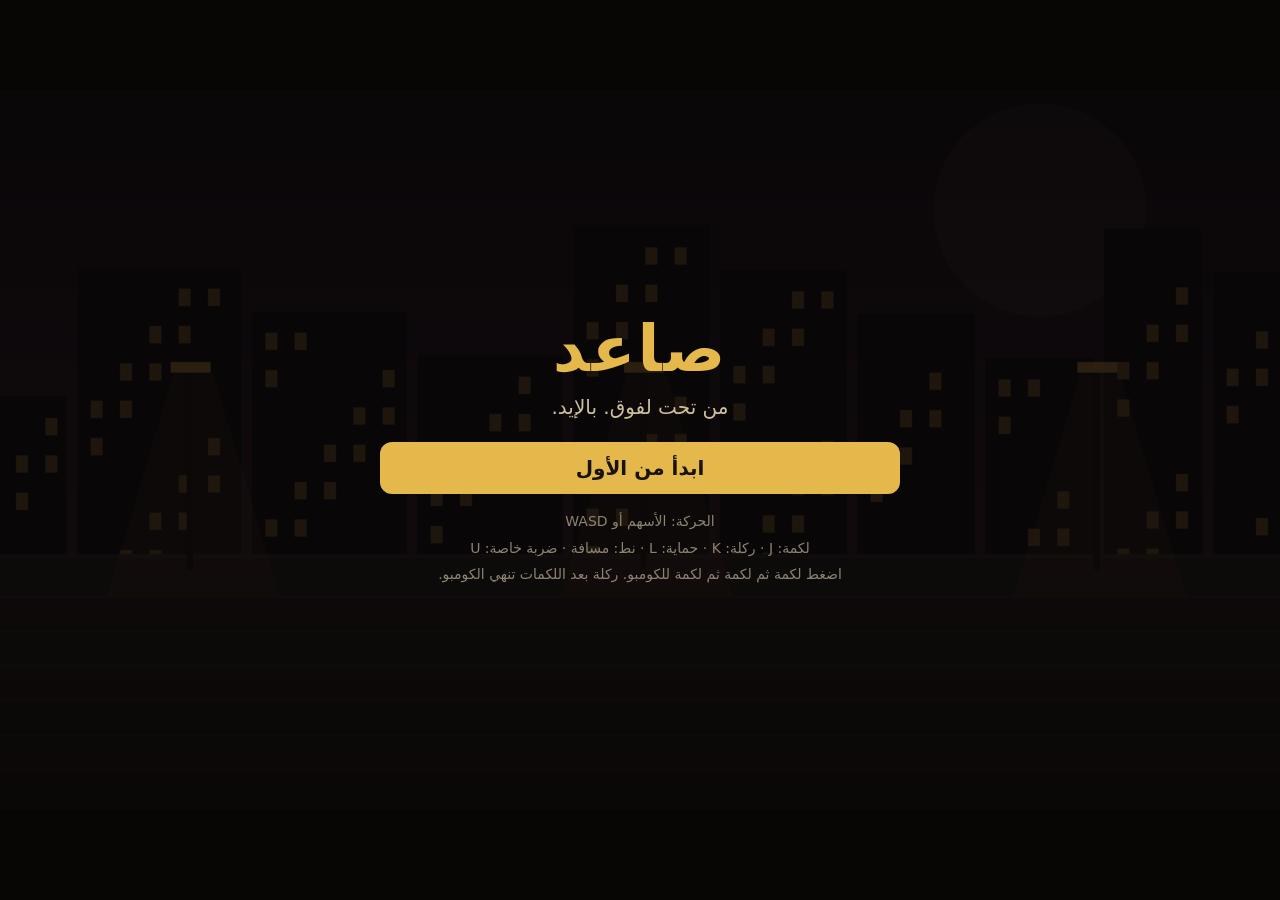
==== sa3ed/index.html @ 5b5d672e "Add files via upload" ====
<!doctype html>
<html lang="ar" dir="rtl">
<head>
<meta charset="utf-8">
<meta name="viewport" content="width=device-width,initial-scale=1,maximum-scale=1,user-scalable=no,viewport-fit=cover">
<title>صاعد</title>
<meta property="og:title" content="صاعد">
<meta property="og:description" content="لعبة عراك شوارع 2D. من تحت لفوق، بالإيد.">
<style>
html,body{margin:0;height:100%;background:#0b0908;overflow:hidden;touch-action:none;user-select:none;-webkit-user-select:none;-webkit-touch-callout:none;font-family:system-ui,-apple-system,'Segoe UI',Tahoma,Arial,sans-serif;color:#f1e6d0}
#c{position:fixed;left:50%;top:50%;transform:translate(-50%,-50%);background:#000;image-rendering:auto}
#menu{position:fixed;inset:0;display:flex;align-items:center;justify-content:center;background:rgba(8,6,5,.82);z-index:5;text-align:center;padding:16px;box-sizing:border-box}
#menu.hide{display:none}
.card{max-width:520px;width:100%}
h1{font-size:64px;margin:0 0 4px;color:#e5b84c;letter-spacing:2px}
h2{font-size:34px;margin:0 0 6px;color:#e5b84c}
.sub{font-size:20px;color:#cdbf9f;margin:0 0 18px;line-height:1.7}
.kb{font-size:14px;color:#8d8372;margin:14px 0 0;line-height:1.9}
button.b{display:block;width:100%;margin:10px 0;padding:14px;font-size:20px;font-weight:700;border:0;border-radius:12px;background:#e5b84c;color:#1a1208;font-family:inherit;cursor:pointer}
button.b.alt{background:#2a221c;color:#e5b84c;border:1px solid #5a4a2c}
#tc{position:fixed;inset:0;z-index:3;pointer-events:none;display:none}
#tc.on{display:block}
.tb{position:absolute;pointer-events:auto;border-radius:50%;background:rgba(229,184,76,.18);border:2px solid rgba(229,184,76,.55);color:#f1e6d0;display:flex;align-items:center;justify-content:center;font-weight:700;font-size:15px;touch-action:none}
.tb.on{background:rgba(229,184,76,.5)}
#rot{position:fixed;inset:0;z-index:9;background:#0b0908;display:none;align-items:center;justify-content:center;text-align:center;font-size:22px;color:#e5b84c;padding:20px}
</style>
</head>
<body>
<canvas id="c"></canvas>
<div id="tc"></div>
<div id="menu"><div class="card" id="card"></div></div>
<div id="rot">لف الموبايل بالعرض عشان تلعب</div>
<script>
(()=>{
'use strict';
const W=960,H=540,LT=360,LB=500;
const cv=document.getElementById('c'),ctx=cv.getContext('2d');cv.width=W;cv.height=H;
const menu=document.getElementById('menu'),card=document.getElementById('card'),tc=document.getElementById('tc'),rot=document.getElementById('rot');
const touch=('ontouchstart' in window)||navigator.maxTouchPoints>0;
function resize(){const s=Math.min(innerWidth/W,innerHeight/H);cv.style.width=W*s+'px';cv.style.height=H*s+'px';
  rot.style.display=(touch&&innerHeight>innerWidth)?'flex':'none';}
addEventListener('resize',resize);resize();

/* ---------- audio ---------- */
let AC=null,mute=false;
function snd(f,d,type,vol,slide){if(mute)return;try{AC=AC||new (window.AudioContext||window.webkitAudioContext)();const o=AC.createOscillator(),g=AC.createGain();o.type=type||'square';o.frequency.value=f;if(slide)o.frequency.exponentialRampToValueAtTime(Math.max(30,f+slide),AC.currentTime+d);g.gain.value=vol||.06;g.gain.exponentialRampToValueAtTime(.0001,AC.currentTime+d);o.connect(g);g.connect(AC.destination);o.start();o.stop(AC.currentTime+d);}catch(e){}}
const sHit=()=>snd(140,.09,'sawtooth',.09,-80),sBig=()=>snd(90,.2,'sawtooth',.12,-50),sSwing=()=>snd(300,.06,'triangle',.03,-120),sBlock=()=>snd(500,.05,'square',.04),sPick=()=>snd(600,.15,'sine',.06,300);

/* ---------- input ---------- */
const keys={};const pressed={};
const KM={ArrowLeft:'L',KeyA:'L',ArrowRight:'R',KeyD:'R',ArrowUp:'U',KeyW:'U',ArrowDown:'D',KeyS:'D',Space:'J',KeyJ:'P',KeyZ:'P',KeyK:'K',KeyX:'K',KeyL:'B',KeyC:'B',KeyU:'S',KeyV:'S',ShiftLeft:'B'};
addEventListener('keydown',e=>{const k=KM[e.code];if(k){e.preventDefault();if(!keys[k])pressed[k]=true;keys[k]=true;}if(e.code==='Enter'&&!menu.classList.contains('hide')){const b=card.querySelector('button');b&&b.click();}if(e.code==='KeyM')mute=!mute;});
addEventListener('keyup',e=>{const k=KM[e.code];if(k){e.preventDefault();keys[k]=false;}});
addEventListener('blur',()=>{for(const k in keys)keys[k]=false;});
function buildTouch(){
  const defs=[['L','◀',20,18,64],['R','▶',108,18,64],['U','▲',64,86,60],['D','▼',64,-46,60],
    ['P','لكمة',null,64,74,20],['K','ركلة',null,150,74,20],['B','حماية',null,20,64,98],['J','نط',null,110,60,110],['S','خاصة',null,170,60,70]];
  const L=[ // [key,label,css]
   ['L','◀','left:14px;bottom:54px;width:62px;height:62px'],['R','▶','left:98px;bottom:54px;width:62px;height:62px'],
   ['U','▲','left:56px;bottom:118px;width:56px;height:56px'],['D','▼','left:56px;bottom:-4px;width:56px;height:56px'],
   ['P','لكمة','right:14px;bottom:70px;width:78px;height:78px'],['K','ركلة','right:104px;bottom:44px;width:78px;height:78px'],
   ['B','حماية','right:14px;bottom:-4px;width:64px;height:64px'],['J','نط','right:196px;bottom:30px;width:62px;height:62px'],['S','خاصة','right:104px;bottom:132px;width:64px;height:64px']];
  for(const [k,t,css] of L){const d=document.createElement('div');d.className='tb';d.textContent=t;d.style.cssText=css;
    const on=e=>{e.preventDefault();if(!keys[k])pressed[k]=true;keys[k]=true;d.classList.add('on');};
    const off=e=>{e.preventDefault();keys[k]=false;d.classList.remove('on');};
    d.addEventListener('pointerdown',on);d.addEventListener('pointerup',off);d.addEventListener('pointercancel',off);d.addEventListener('pointerleave',off);
    tc.appendChild(d);}
}
buildTouch();
if(touch)tc.classList.add('on');

/* ---------- data ---------- */
const ATK={
 p1:{kind:'punch',su:4,ac:4,rc:8,dmg:6,rch:54,kb:3,stun:14},
 p2:{kind:'punch2',su:4,ac:4,rc:9,dmg:7,rch:56,kb:4,stun:14},
 p3:{kind:'punch3',su:6,ac:4,rc:16,dmg:11,rch:62,kb:9,stun:30,down:1,mv:3},
 k:{kind:'kick',su:9,ac:5,rc:16,dmg:13,rch:72,kb:10,stun:30,down:1},
 jk:{kind:'air',su:0,ac:40,rc:0,dmg:11,rch:60,kb:8,stun:24,down:1},
 spin:{kind:'spin',su:6,ac:14,rc:14,dmg:20,rch:115,kb:14,stun:40,down:1,aoe:1},
 jab:{kind:'punch',su:16,ac:4,rc:20,dmg:7,rch:56,kb:4,stun:16},
 ekick:{kind:'kick',su:22,ac:5,rc:22,dmg:10,rch:66,kb:8,stun:22,down:1},
 slash:{kind:'punch',su:12,ac:4,rc:18,dmg:9,rch:58,kb:5,stun:18,blade:1},
 hook:{kind:'punch3',su:24,ac:5,rc:26,dmg:15,rch:68,kb:10,stun:30,down:1},
 stomp:{kind:'slam',su:30,ac:5,rc:30,dmg:14,rch:110,kb:9,stun:28,down:1,aoe:1},
 charge:{kind:'charge',su:30,ac:26,rc:26,dmg:16,rch:60,kb:11,stun:34,down:1,mv:9},
 slam:{kind:'slam',su:34,ac:5,rc:30,dmg:20,rch:140,kb:12,stun:40,down:1,aoe:1},
 flurry:{kind:'punch',su:10,ac:4,rc:10,dmg:8,rch:58,kb:4,stun:14,multi:3},
 bkick:{kind:'kick',su:12,ac:5,rc:16,dmg:13,rch:76,kb:10,stun:28,down:1}
};
const TYPES={
 thug:{hp:34,spd:1.3,sc:1,skin:'#b98a63',top:'#5f6168',pants:'#2b2d33',hair:'#1a1410',atks:['jab','jab','ekick'],cd:[55,110],pts:100},
 knife:{hp:28,spd:2.0,sc:.98,skin:'#a87855',top:'#7a4b3a',pants:'#241f1d',hair:'#120e0c',atks:['slash','slash'],cd:[40,85],pts:150,knife:1},
 brute:{hp:78,spd:.95,sc:1.18,skin:'#a07050',top:'#3f4a55',pants:'#1c1f24',hair:'#0f0c0a',atks:['hook','stomp'],cd:[70,130],pts:300,poise:3},
 bally:{boss:1,name:'بلية',hp:210,spd:1.5,sc:1.28,skin:'#a87855',top:'#8a2a2a',pants:'#1a1214',hair:'#0c0a0a',atks:['jab','ekick','charge','hook'],cd:[35,75],pts:1000,poise:5},
 gazar:{boss:1,name:'الجزار',hp:300,spd:1.2,sc:1.34,skin:'#9c6a48',top:'#d8d2c4',pants:'#2a2420',hair:'#161010',atks:['hook','slam','stomp','jab'],cd:[40,80],pts:1500,poise:6},
 antar:{boss:1,name:'عنتر',hp:340,spd:2.1,sc:1.2,skin:'#8e5e40',top:'#1f3a5a',pants:'#14171c',hair:'#090707',atks:['flurry','bkick','charge','ekick'],cd:[25,60],pts:2000,poise:6},
 basha:{boss:1,name:'الباشا',hp:460,spd:1.9,sc:1.26,skin:'#b08462',top:'#e8e4da',pants:'#17151a',hair:'#bdbdbd',atks:['flurry','bkick','charge','slam','hook'],cd:[22,55],pts:3000,poise:7}
};
const STAGES=[
 {name:'الحارة',intro:'تلات سنين ماحدش سأل عليك. النهارده الحارة كلها هتعرف اسمك. بلية ملك الحارة مستنيك في آخرها.',
  sky:['#150f1a','#3b2230'],bld:'#0f0a10',win:'#e2a94a',ground:['#2a2123','#18120f'],waves:[['thug','thug'],['thug','thug','knife']],boss:'bally'},
 {name:'السوق',intro:'الحارة عرفتك. بس السوق ليه كبير، والجزار ما بيسيبش حد يعدّي من غير ما يدفع تمنه.',
  sky:['#1a1210','#4a2c1c'],bld:'#140c08',win:'#f0b860',ground:['#352820','#1a120d'],waves:[['thug','knife','knife'],['brute','thug'],['brute','knife','thug']],boss:'gazar'},
 {name:'الكوبري',intro:'تحت الكوبري بيتحدد مين يطلع ومين يقع. عنتر ما اتهزمش في سبعتاشر نزال.',
  sky:['#0a1220','#1c3250'],bld:'#080d16',win:'#7fb4e0',ground:['#222a33','#12171c'],waves:[['knife','knife','thug','thug'],['brute','brute'],['knife','brute','thug']],boss:'antar'},
 {name:'البرج',intro:'آخر دور. الباشا قاعد فوق ومحدش وصله. الليلة هتعرف إنت مين.',
  sky:['#120a10','#3a1830'],bld:'#0a060a',win:'#ffd36a',ground:['#2b2228','#150f14'],waves:[['brute','knife','knife'],['brute','brute','thug','knife'],['brute','knife','knife','thug']],boss:'basha'}
];

/* ---------- state ---------- */
let G=null,stageIdx=0,best=+(localStorage.getItem('sa3ed.best')||0),shake=0,hitstop=0,parts=[],foods=[],floats=[],frame=0;
function mkFighter(o){return Object.assign({x:0,y:430,z:0,vz:0,vx:0,f:1,hp:100,max:100,st:'idle',t:0,atk:null,hitDone:false,anim:0,stun:0,inv:0,sc:1,cd:60,engaged:false,poise:0,flash:0,dead:false,aiT:0,jumpAtk:false,multiN:0},o);}
function newGame(){
  G={mode:'play',p:mkFighter({x:140,y:440,hp:100,max:100,skin:'#b88a60',top:'#b02a24',pants:'#14161c',hair:'#0c0907',sc:1.02,isP:1,meter:0,combo:0,comboT:0,buf:null,bufT:0}),
     en:[],wave:0,boss:false,score:0,spawnT:0,bannerT:0,banner:'',clear:false,clearT:0,bossRef:null,kills:0};
}
function startStage(i){
  stageIdx=i;const keepScore=G?G.score:0,php=G?Math.min(100,G.p.hp+40):100;
  newGame();G.score=keepScore;if(i>0)G.p.hp=Math.max(php,60);foods=[];parts=[];floats=[];
  G.bannerT=120;G.banner=STAGES[i].name;G.spawnT=60;hideMenu();
}
function spawn(type,fromLeft,stIdx){
  const T=TYPES[type],k=1+.1*stageIdx;
  const e=mkFighter({type,x:fromLeft?-50:W+50,y:LT+30+Math.random()*(LB-LT-50),f:fromLeft?1:-1,hp:Math.round(T.hp*(T.boss?1:k)),max:Math.round(T.hp*(T.boss?1:k)),sc:T.sc,skin:T.skin,top:T.top,pants:T.pants,hair:T.hair,T,cd:60+Math.random()*50,poise:T.poise||0,pmax:T.poise||0,knife:T.knife,boss:T.boss});
  e.st='walk';e.entering=true;G.en.push(e);return e;
}
function nextWave(){
  const S=STAGES[stageIdx];
  if(G.wave<S.waves.length){
    const w=S.waves[G.wave];G.wave++;G.bannerT=90;G.banner='الموجة '+G.wave+' من '+S.waves.length;
    w.forEach((t,i)=>spawn(t,i%2===0,stageIdx));
  }else if(!G.boss){
    G.boss=true;const b=spawn(S.boss,false,stageIdx);G.bossRef=b;G.bannerT=140;G.banner='الزعيم: '+TYPES[S.boss].name;snd(70,.5,'sawtooth',.1,-30);
  }
}

/* ---------- combat ---------- */
function free(f){return f.st==='idle'||f.st==='walk';}
function startAtk(f,name){f.st='atk';f.atk=name;f.t=0;f.hitDone=false;f.multiN=0;if(f.isP)sSwing();}
function inFront(a,b,reach){const dx=(b.x-a.x)*a.f;return dx>-18&&dx<reach;}
function applyHit(a,b,A){
  const dir=b.x>=a.x?1:-1;let dmg=A.dmg;
  const blocking=b.st==='block'&&b.f===-dir;
  if(blocking){dmg=Math.max(1,Math.round(dmg*.15));b.hp-=dmg;b.x+=dir*6;sBlock();spark(b.x-dir*-10,b.y-b.z-70,'#9ec8ff',6);b.flash=4;hitstop=2;if(a.isP===undefined&&A.dmg>=14){a.st='hurt';a.stun=18;a.t=0;}return;}
  b.hp-=dmg;b.flash=5;hitstop=Math.max(hitstop,A.down?7:3);shake=Math.max(shake,A.down?8:3);
  A.down?sBig():sHit();spark(b.x,b.y-b.z-70,'#ffd9a0',A.down?12:7);
  if(a.isP){a.meter=Math.min(100,a.meter+(A.down?9:5));G.score+=dmg*2;floats.push({x:b.x,y:b.y-b.z-130,t:30,s:'-'+dmg});}
  else if(b.isP){b.combo=0;}
  if(b.boss){b.poise-=A.down?2:1;if(b.poise<=0){b.poise=b.pmax;b.st='down';b.t=0;b.vx=dir*A.kb*.6;b.vz=5;b.atk=null;}else if(A.dmg>=11&&b.st!=='atk'){b.st='hurt';b.stun=14;b.t=0;b.vx=dir*2;}return;}
  if(b.T&&b.T.poise&&!A.down){b.poise--;if(b.poise>0&&b.st==='atk'){return;}if(b.poise<=0)b.poise=b.pmax;}
  b.atk=null;
  if(A.down||b.hp<=0){b.st='down';b.t=0;b.vx=dir*A.kb*.7;b.vz=A.down?6:3;}
  else{b.st='hurt';b.stun=A.stun;b.t=0;b.vx=dir*A.kb*.5;}
}
function spark(x,y,c,n){for(let i=0;i<n;i++)parts.push({x,y,vx:(Math.random()-.5)*7,vy:(Math.random()-.9)*6,l:14+Math.random()*10,c});}
function updAtk(f){
  const A=ATK[f.atk];f.t++;
  const total=A.su+A.ac+A.rc;
  if(f.atk==='jk'){
    if(!f.hitDone)for(const tg of targets(f)){if(inFront(f,tg,A.rch)&&Math.abs(tg.y-f.y)<34&&f.z>8){applyHit(f,tg,A);f.hitDone=true;}}
    if(f.z<=0){f.st='idle';f.atk=null;}return;
  }
  if(f.t>A.su&&f.t<=A.su+A.ac){
    if(A.mv)f.x+=f.f*A.mv;
    if(!f.hitDone||(A.multi&&f.t%4===0&&f.multiN<A.multi)){
      let hit=false;
      for(const tg of targets(f)){
        if(tg.inv>0||tg.st==='down'||tg.dead)continue;
        const dy=Math.abs(tg.y-f.y);
        const ok=A.aoe?(Math.abs(tg.x-f.x)<A.rch&&dy<46):(inFront(f,tg,A.rch)&&dy<32&&Math.abs(tg.z-f.z)<50);
        if(ok){applyHit(f,tg,A);hit=true;}
      }
      if(hit){f.hitDone=true;f.multiN++;if(f.atk==='p3'||f.atk==='k')f.cancelOK=true;}
      else if(A.multi&&f.t%4===0)f.multiN++;
    }
  }
  if(f.atk==='spin')f.inv=2;
  if(f.t>=total){f.st='idle';f.atk=null;}
}
function targets(f){return f.isP?G.en.filter(e=>!e.dead):[G.p];}

/* ---------- player ---------- */
function updPlayer(p){
  const sp=3.3;
  if(p.inv>0)p.inv--;
  if(p.flash>0)p.flash--;
  if(p.comboT>0){p.comboT--;if(!p.comboT)p.combo=0;}
  if(pressed.P){p.buf='P';p.bufT=10;}if(pressed.K){p.buf='K';p.bufT=10;}if(pressed.S){p.buf='S';p.bufT=10;}if(pressed.J){p.buf='J';p.bufT=6;}
  if(p.bufT>0){p.bufT--;if(!p.bufT)p.buf=null;}
  p.anim++;
  const mx=(keys.R?1:0)-(keys.L?1:0),my=(keys.D?1:0)-(keys.U?1:0);
  if(p.st==='hurt'){p.t++;p.x+=p.vx;p.vx*=.8;if(p.t>=p.stun){p.st='idle';}}
  else if(p.st==='down'){p.t++;p.x+=p.vx;p.vx*=.9;p.inv=30;if(p.t>70&&p.z<=0){if(p.hp<=0){p.dead=true;}else{p.st='idle';p.inv=40;}}}
  else if(p.st==='atk'){
    if(p.atk==='jk'){p.x+=p.f*1.5+mx*1.5;}
    updAtk(p);
    if(p.st==='atk'){const A=ATK[p.atk];if(p.t>A.su+A.ac&&p.buf==='P'&&(p.atk==='p1'||p.atk==='p2')){const n=p.atk==='p1'?'p2':'p3';p.buf=null;startAtk(p,n);}
      else if(p.t>A.su+A.ac&&p.buf==='K'&&(p.atk==='p1'||p.atk==='p2'||p.atk==='p3')){p.buf=null;startAtk(p,'k');}}
  }else{
    if(keys.B&&p.z<=0){p.st='block';}
    else if(p.st==='block'){p.st='idle';}
    if(p.st!=='block'){
      if(mx||my){p.st='walk';if(mx)p.f=mx;p.x+=mx*sp;p.y+=my*sp*.75;}else if(p.z<=0)p.st='idle';
      if(p.buf==='J'&&p.z<=0){p.vz=12;p.buf=null;}
      if(p.z>0||p.vz>0){if(p.buf==='K'||p.buf==='P'){p.buf=null;startAtk(p,'jk');}}
      else if(p.buf==='S'&&p.meter>=50){p.meter-=50;p.buf=null;startAtk(p,'spin');sBig();}
      else if(p.buf==='P'){p.buf=null;const c=p.comboT>0?p.combo:0;startAtk(p,'p1');p.combo=1;p.comboT=40;}
      else if(p.buf==='K'){p.buf=null;startAtk(p,'k');}
    }
  }
  if(p.z>0||p.vz!==0){p.z+=p.vz;p.vz-=.75;if(p.z<=0){p.z=0;p.vz=0;if(p.st==='atk'&&p.atk==='jk'){p.st='idle';p.atk=null;}}}
  p.x=Math.max(30,Math.min(W-30,p.x));p.y=Math.max(LT,Math.min(LB,p.y));
  if(p.hp<=0&&p.st!=='down'){p.hp=0;p.st='down';p.t=0;p.vx=-p.f*4;p.vz=6;}
  if(p.hp<=0&&p.st==='down'&&p.t>60&&G.mode==='play'){G.mode='dead';setTimeout(showDead,500);}
}

/* ---------- enemies ---------- */
function updEnemy(e){
  const p=G.p,T=e.T;
  e.anim++;if(e.flash>0)e.flash--;if(e.inv>0)e.inv--;
  if(e.z>0||e.vz){e.z+=e.vz;e.vz-=.7;if(e.z<=0){e.z=0;e.vz=0;}}
  if(e.dead){e.t++;return;}
  if(e.st==='down'){e.t++;e.x+=e.vx;e.vx*=.88;e.inv=20;if(e.hp<=0&&e.t>55){e.dead=true;e.t=0;onKill(e);return;}if(e.hp>0&&e.t>60&&e.z<=0){e.st='idle';e.inv=40;e.cd=30;}return;}
  if(e.st==='hurt'){e.t++;e.x+=e.vx;e.vx*=.8;if(e.t>=e.stun){e.st='idle';e.cd=Math.min(e.cd,25);}return;}
  if(e.entering){e.f=e.x<W/2?1:-1;e.x+=e.f*2.4;e.st='walk';if(e.x>40&&e.x<W-40)e.entering=false;return;}
  if(e.st==='atk'){
    if(T.boss&&e.atk!=='charge'&&e.atk!=='slam')e.f=e.f; 
    updAtk(e);if(e.st!=='atk'){e.cd=T.cd[0]+Math.random()*(T.cd[1]-T.cd[0]);if(T.boss&&e.hp<e.max*.5)e.cd*=.6;e.engaged=false;}return;
  }
  e.cd--;
  const dx=p.x-e.x,dy=p.y-e.y,ad=Math.abs(dx),ady=Math.abs(dy);
  if(p.st!=='down')e.f=dx>=0?1:-1;
  const engagedCount=G.en.filter(o=>o!==e&&o.engaged&&!o.dead).length;
  const wantEngage=e.engaged||engagedCount<(T.boss?3:2)||T.boss;
  if(wantEngage)e.engaged=true;
  const spd=T.spd*(T.boss&&e.hp<e.max*.5?1.25:1);
  // react: block if player is attacking nearby (non-boss chance)
  if(p.st==='atk'&&ad<110&&ady<40&&Math.random()<(T.boss?.02:.012)&&e.st!=='block'){e.st='block';e.t=0;}
  if(e.st==='block'){e.t++;if(e.t>26)e.st='idle';return;}
  if(!e.engaged){ // orbit
    const want=190+((e.x*7)%80);const tx=p.x-Math.sign(dx)*want;e.x+=Math.sign(tx-e.x)*Math.min(spd,Math.abs(tx-e.x));
    const ty=p.y+((e.y*3)%60-30);e.y+=Math.sign(ty-e.y)*Math.min(spd*.7,Math.abs(ty-e.y));e.st='walk';
  }else{
    const aname=T.atks[(Math.random()*T.atks.length)|0];
    const A=ATK[aname];const reach=Math.max(A.rch-10,50);
    if(ady>14||ad>reach-8&&A.kind!=='charge'){
      const tx=p.x-Math.sign(dx)*(reach-18);
      const mvx=ad>reach-8?Math.sign(dx)*spd:0;e.x+=mvx;
      const mvy=ady>14?Math.sign(dy)*spd*.8:0;e.y+=mvy;e.st='walk';
    }else e.st='idle';
    if(e.cd<=0&&p.st!=='down'&&(p.inv<=0)){
      let pick=aname;
      if(T.boss){ // choose by distance
        const options=T.atks.filter(n=>{const k=ATK[n].kind;if(k==='charge')return ad>150&&ad<420;if(k==='slam')return ad<150;return ad<ATK[n].rch+10;});
        if(options.length)pick=options[(Math.random()*options.length)|0];else{e.cd=10;return;}
      }else if(ad>A.rch||ady>30){e.cd=8;return;}
      e.f=dx>=0?1:-1;startAtk(e,pick);
    }
  }
  e.x=Math.max(-70,Math.min(W+70,e.x));e.y=Math.max(LT,Math.min(LB,e.y));
}
function onKill(e){
  G.score+=e.T.pts;G.kills++;if(Math.random()<(e.boss?1:.28))foods.push({x:e.x,y:e.y,l:900});
}

/* ---------- main update ---------- */
function update(){
  frame++;
  if(!G||G.mode==='menu')return;
  if(hitstop>0){hitstop--;for(const k in pressed)delete pressed[k];return;}
  const p=G.p;
  if(G.mode==='play'||G.mode==='dead'||G.mode==='clear'){
    updPlayer(p);
    for(const e of G.en)updEnemy(e);
    G.en=G.en.filter(e=>!(e.dead&&e.t>40));
    for(const fd of foods){fd.l--;if(Math.abs(fd.x-p.x)<30&&Math.abs(fd.y-p.y)<26&&p.hp>0){p.hp=Math.min(p.max,p.hp+25);fd.l=0;sPick();floats.push({x:p.x,y:p.y-130,t:40,s:'+٢٥',c:'#8fe08f'});}}
    foods=foods.filter(f=>f.l>0);
    if(G.mode==='play'){
      if(G.bannerT>0)G.bannerT--;
      if(G.spawnT>0)G.spawnT--;
      else if(G.en.filter(e=>!e.dead).length===0){
        if(G.boss){G.mode='clear';setTimeout(showClear,1400);}else{G.spawnT=50;nextWave();}
      }
    }
  }
  for(const q of parts){q.x+=q.vx;q.y+=q.vy;q.vy+=.4;q.l--;}parts=parts.filter(q=>q.l>0);
  for(const f of floats){f.t--;f.y-=.8;}floats=floats.filter(f=>f.t>0);
  if(shake>0)shake*=.85;if(shake<.3)shake=0;
  for(const k in pressed)delete pressed[k];
}

/* ---------- drawing ---------- */
function ik(sx,sy,tx,ty,l1,l2,dir){let dx=tx-sx,dy=ty-sy;let d=Math.hypot(dx,dy);const m=l1+l2-.5;if(d>m){dx*=m/d;dy*=m/d;d=m;}if(d<8)d=8;const a=Math.atan2(dy,dx);const c=Math.max(-1,Math.min(1,(l1*l1+d*d-l2*l2)/(2*l1*d)));const b=Math.acos(c)*dir;return[sx+Math.cos(a+b)*l1,sy+Math.sin(a+b)*l1,sx+dx,sy+dy];}
function lerp(a,b,t){return a+(b-a)*t;}
function pose(f){
  const P={hf:[30,-96],hb:[16,-90],ff:[12,0],fb:[-14,0],lean:0,rot:0,hdx:0};
  const bob=Math.sin(f.anim*.12)*1.5;P.hf[1]+=bob;P.hb[1]+=bob;
  if(f.st==='walk'){const q=f.anim*.25;P.ff=[12+Math.sin(q)*18,-Math.max(0,Math.cos(q))*8];P.fb=[-14-Math.sin(q)*18,-Math.max(0,-Math.cos(q))*8];}
  if(f.z>2){P.ff=[16,-24];P.fb=[-10,-16];}
  if(f.st==='block'){P.hf=[28,-114];P.hb=[36,-100];P.lean=4;}
  if(f.st==='hurt'){P.lean=-10;P.hf=[2,-70];P.hb=[-10,-76];P.hdx=-4;}
  if(f.st==='down'){const r=f.t<50?1:Math.max(0,1-(f.t-50)/20);P.rot=-1.45*r;P.hf=[10,-60];P.hb=[-6,-64];P.ff=[10,-6];P.fb=[-8,-10];}
  if(f.st==='atk'){
    const A=ATK[f.atk];let ext=0;
    if(f.t<=A.su){ext=-(f.t/Math.max(1,A.su));}else if(f.t<=A.su+A.ac)ext=1;else ext=1-(f.t-A.su-A.ac)/Math.max(1,A.rc);
    const w=Math.max(0,-ext),e=Math.max(0,ext);
    switch(A.kind){
      case 'punch':P.hf=[30+44*e-14*w,-98+4*e];P.hb=[14,-90];P.lean=4*e;P.ff=[16,0];P.fb=[-16,0];break;
      case 'punch2':P.hb=[26+46*e-14*w,-100];P.hf=[16,-92];P.lean=5*e;P.ff=[20,0];P.fb=[-18,0];break;
      case 'punch3':P.hf=[22+58*e-26*w,-92-8*e+14*w];P.hb=[10,-92];P.lean=10*e-6*w;P.ff=[26,0];P.fb=[-20,0];break;
      case 'kick':P.ff=[14+62*e-8*w,-80*e-26*w];P.lean=-8*e;P.fb=[-14,0];P.hf=[24,-100];P.hb=[6,-96];break;
      case 'air':P.ff=[44,-30];P.fb=[-8,-22];P.hf=[24,-100];P.hb=[0,-96];P.lean=-4;break;
      case 'spin':P.rot=f.t*.7;P.ff=[54,-48];P.fb=[-54,-48];P.hf=[36,-100];P.hb=[-36,-100];break;
      case 'charge':P.lean=16;P.hf=[42,-90];P.hb=[34,-104];P.ff=[24,0];P.fb=[-20,0];if(f.t<=A.su){P.lean=-6*w;P.hf=[0,-96];}break;
      case 'slam':{const up=f.t<=A.su?1:0;P.hf=up?[14,-150-6*w]:[46,-30];P.hb=up?[0,-150]:[34,-26];P.lean=up?-6:14;break;}
    }
  }
  return P;
}
function limb(x1,y1,x2,y2,x3,y3,col,w){ctx.strokeStyle=col;ctx.lineWidth=w;ctx.beginPath();ctx.moveTo(x1,y1);ctx.lineTo(x2,y2);ctx.lineTo(x3,y3);ctx.stroke();}
function drawF(f){
  const k=(f.y-LT)/(LB-LT),sc=f.sc*(.84+.26*k);
  if(f.dead&&f.t>20&&Math.floor(f.t/3)%2)return;
  ctx.save();
  ctx.fillStyle='rgba(0,0,0,.38)';ctx.beginPath();ctx.ellipse(f.x,f.y,30*sc,8*sc,0,0,7);ctx.fill();
  ctx.translate(f.x,f.y-f.z);ctx.scale(sc*f.f,sc);
  const P=pose(f);
  if(P.rot){ctx.translate(0,-50);ctx.rotate(P.rot);ctx.translate(0,50);}
  const hipY=-54,shY=-100,hx=P.lean;
  const skin=f.flash>0?'#fff':f.skin,top=f.flash>0?'#fff':f.top,pants=f.flash>0?'#ddd':f.pants;
  ctx.lineCap='round';ctx.lineJoin='round';
  // back limbs
  let l=ik(0,hipY,P.fb[0],P.fb[1],27,27,-1);limb(l[0],l[1],l[2],l[3],l[2],l[3],pants,12);ctx.strokeStyle=pants;ctx.lineWidth=12;ctx.beginPath();ctx.moveTo(0,hipY);ctx.lineTo(l[0],l[1]);ctx.lineTo(l[2],l[3]);ctx.stroke();
  ctx.fillStyle='#111';ctx.beginPath();ctx.ellipse(l[2]+4,l[3],9,4.5,0,0,7);ctx.fill();
  let a=ik(hx,shY,P.hb[0]+hx,P.hb[1],24,24,1);ctx.strokeStyle=skin;ctx.lineWidth=9;ctx.beginPath();ctx.moveTo(hx,shY);ctx.lineTo(a[0],a[1]);ctx.lineTo(a[2],a[3]);ctx.stroke();ctx.fillStyle=skin;ctx.beginPath();ctx.arc(a[2],a[3],5.5,0,7);ctx.fill();
  // torso
  ctx.strokeStyle=top;ctx.lineWidth=24;ctx.beginPath();ctx.moveTo(0,hipY);ctx.lineTo(hx,shY);ctx.stroke();
  ctx.strokeStyle=pants;ctx.lineWidth=14;ctx.beginPath();ctx.moveTo(-1,hipY+4);ctx.lineTo(1,hipY-2);ctx.stroke();
  // head
  ctx.fillStyle=skin;ctx.beginPath();ctx.arc(hx+P.hdx+2,shY-20,12,0,7);ctx.fill();
  ctx.fillStyle=f.hair;ctx.beginPath();ctx.arc(hx+P.hdx,shY-23,12.5,Math.PI*1.05,Math.PI*2.05);ctx.fill();
  if(f.isP){ctx.fillStyle='#e8e0d0';ctx.fillRect(hx+P.hdx-11,shY-29,24,4);}
  ctx.fillStyle='#111';ctx.beginPath();ctx.arc(hx+P.hdx+8,shY-20,1.8,0,7);ctx.fill();
  // front limbs
  l=ik(0,hipY,P.ff[0],P.ff[1],27,27,-1);ctx.strokeStyle=pants;ctx.lineWidth=13;ctx.beginPath();ctx.moveTo(0,hipY);ctx.lineTo(l[0],l[1]);ctx.lineTo(l[2],l[3]);ctx.stroke();
  ctx.fillStyle='#161616';ctx.beginPath();ctx.ellipse(l[2]+5,l[3],10,5,0,0,7);ctx.fill();
  a=ik(hx,shY,P.hf[0]+hx,P.hf[1],24,24,1);ctx.strokeStyle=skin;ctx.lineWidth=10;ctx.beginPath();ctx.moveTo(hx,shY);ctx.lineTo(a[0],a[1]);ctx.lineTo(a[2],a[3]);ctx.stroke();ctx.fillStyle=skin;ctx.beginPath();ctx.arc(a[2],a[3],6,0,7);ctx.fill();
  if(f.isP||f.boss){ctx.strokeStyle='#e8e0d0';ctx.lineWidth=11;ctx.beginPath();const mx=lerp(hx,a[0],.18),my=lerp(shY,a[1],.18);ctx.moveTo(a[2]-(a[2]-a[0])*.35,a[3]-(a[3]-a[1])*.35);ctx.lineTo(a[2],a[3]);ctx.stroke();}
  if(f.knife){ctx.strokeStyle='#d8dde2';ctx.lineWidth=3;ctx.beginPath();ctx.moveTo(a[2],a[3]);ctx.lineTo(a[2]+16,a[3]-6);ctx.stroke();}
  // telegraph
  if(f.st==='atk'&&!f.isP){const A=ATK[f.atk];if(f.t<A.su*.9&&A.su>=16){ctx.fillStyle='#ff4a3a';ctx.font='bold 26px system-ui';ctx.textAlign='center';ctx.fillText('!',hx,shY-52);}}
  ctx.restore();
}
function drawBG(){
  const S=STAGES[stageIdx];
  let g=ctx.createLinearGradient(0,0,0,LT);g.addColorStop(0,S.sky[0]);g.addColorStop(1,S.sky[1]);ctx.fillStyle=g;ctx.fillRect(0,0,W,H);
  // moon / glow
  ctx.fillStyle='rgba(255,230,180,.08)';ctx.beginPath();ctx.arc(780,90,80,0,7);ctx.fill();
  // buildings silhouettes (deterministic)
  ctx.fillStyle=S.bld;let x=-20,i=0;while(x<W+40){const bw=70+((i*53)%60),bh=150+((i*97)%130);ctx.fillRect(x,LT-bh+20,bw,bh);
    for(let wy=LT-bh+36;wy<LT-10;wy+=28)for(let wx=x+10;wx<x+bw-12;wx+=22){if(((wx*7+wy*3+i)%5)<2){ctx.fillStyle=S.win;ctx.globalAlpha=.55;ctx.fillRect(wx,wy,9,13);ctx.globalAlpha=1;ctx.fillStyle=S.bld;}}
    x+=bw+8;i++;}
  // ground
  g=ctx.createLinearGradient(0,LT-10,0,H);g.addColorStop(0,S.ground[0]);g.addColorStop(1,S.ground[1]);ctx.fillStyle=g;ctx.fillRect(0,LT-12,W,H-LT+12);
  ctx.fillStyle='rgba(255,255,255,.05)';ctx.fillRect(0,LT-12,W,3);
  ctx.strokeStyle='rgba(255,255,255,.05)';ctx.lineWidth=2;for(let k=0;k<6;k++){const yy=LT+20+k*26;ctx.beginPath();ctx.moveTo(0,yy);ctx.lineTo(W,yy);ctx.stroke();}
  // lamp posts
  for(let k=0;k<3;k++){const lx=140+k*340;ctx.fillStyle='#0a0808';ctx.fillRect(lx,LT-150,5,150);ctx.fillStyle=S.win;ctx.globalAlpha=.9;ctx.fillRect(lx-12,LT-156,30,8);ctx.globalAlpha=.1;ctx.beginPath();ctx.moveTo(lx-10,LT-148);ctx.lineTo(lx-60,LT+20);ctx.lineTo(lx+70,LT+20);ctx.lineTo(lx+20,LT-148);ctx.fill();ctx.globalAlpha=1;}
}
function bar(x,y,w,h,v,m,col,bg){ctx.fillStyle=bg||'#241c16';ctx.fillRect(x,y,w,h);ctx.fillStyle=col;ctx.fillRect(x,y,w*Math.max(0,v)/m,h);ctx.strokeStyle='#000';ctx.lineWidth=2;ctx.strokeRect(x,y,w,h);}
function txt(s,x,y,size,col,al){ctx.font='bold '+size+'px system-ui,Arial';ctx.fillStyle=col||'#f1e6d0';ctx.textAlign=al||'right';ctx.direction='rtl';ctx.fillText(s,x,y);}
function draw(){
  ctx.save();
  if(shake>0)ctx.translate((Math.random()-.5)*shake*2,(Math.random()-.5)*shake*2);
  drawBG();
  if(G){
    const list=[G.p,...G.en,...foods.map(f=>({food:1,y:f.y,x:f.x}))].sort((a,b)=>a.y-b.y);
    for(const o of list){
      if(o.food){ctx.fillStyle='rgba(0,0,0,.4)';ctx.beginPath();ctx.ellipse(o.x,o.y,16,5,0,0,7);ctx.fill();ctx.fillStyle='#d9b26a';ctx.fillRect(o.x-12,o.y-16,24,12);ctx.fillStyle='#7aa94a';ctx.fillRect(o.x-10,o.y-13,20,4);ctx.fillStyle='#b5753a';ctx.fillRect(o.x-12,o.y-8,24,5);continue;}
      drawF(o);
    }
    for(const q of parts){ctx.globalAlpha=Math.min(1,q.l/10);ctx.fillStyle=q.c;ctx.fillRect(q.x,q.y,3,3);}ctx.globalAlpha=1;
    for(const f of floats){ctx.globalAlpha=Math.min(1,f.t/15);txt(f.s,f.x,f.y,22,f.c||'#ffd36a','center');}ctx.globalAlpha=1;
    // HUD
    const p=G.p;
    ctx.fillStyle='rgba(0,0,0,.35)';ctx.fillRect(W-330,10,320,58);
    txt('صاعد',W-20,34,18,'#e5b84c');
    bar(W-320,40,300,14,p.hp,p.max,p.hp<30?'#d83a2e':'#c4372b');
    bar(W-320,58,200,6,p.meter,100,p.meter>=50?'#ffd36a':'#a98a3a');
    txt(STAGES[stageIdx].name+' · '+(G.boss?'الزعيم':'موجة '+Math.max(1,G.wave)),20,32,18,'#cdbf9f','left');
    txt('النقاط '+Math.floor(G.score),20,56,16,'#e5b84c','left');
    if(G.bossRef&&!G.bossRef.dead){const b=G.bossRef;ctx.fillStyle='rgba(0,0,0,.45)';ctx.fillRect(W/2-230,74,460,36);txt(b.T.name,W/2+216,94,16,'#ff9a7a');bar(W/2-220,98,440,8,b.hp,b.max,'#a3281f');}
    if(G.bannerT>0&&G.mode==='play'){ctx.globalAlpha=Math.min(1,G.bannerT/30);ctx.fillStyle='rgba(0,0,0,.45)';ctx.fillRect(0,200,W,70);txt(G.banner,W/2,248,40,'#e5b84c','center');ctx.globalAlpha=1;}
    if(G.mode==='dead'){ctx.fillStyle='rgba(120,0,0,.25)';ctx.fillRect(0,0,W,H);}
  }
  ctx.restore();
}

/* ---------- menus ---------- */
function hideMenu(){menu.classList.add('hide');}
function show(html){card.innerHTML=html;menu.classList.remove('hide');}
function bind(id,fn){const b=document.getElementById(id);if(b)b.onclick=fn;}
function showTitle(){
  if(G)G.mode='menu';
  const ctl=touch?'اللمس: الأزرار على الشاشة.':'الحركة: الأسهم أو WASD<br>لكمة: J · ركلة: K · حماية: L · نط: مسافة · ضربة خاصة: U<br>اضغط لكمة ثم لكمة ثم لكمة للكومبو. ركلة بعد اللكمات تنهي الكومبو.';
  show('<h1>صاعد</h1><p class="sub">من تحت لفوق. بالإيد.</p><button class="b" id="s0">ابدأ من الأول</button>'+(best>0?'<button class="b alt" id="s1">كمّل من مرحلة '+(best+1>4?4:best+1)+': '+STAGES[Math.min(best,3)].name+'</button>':'')+'<p class="kb">'+ctl+'</p>');
  bind('s0',()=>{G=null;startStageIntro(0);});bind('s1',()=>{G=null;startStageIntro(Math.min(best,3));});
}
function startStageIntro(i){
  const S=STAGES[i];stageIdx=i;
  show('<h2>مرحلة '+['١','٢','٣','٤'][i]+': '+S.name+'</h2><p class="sub">'+S.intro+'</p><button class="b" id="go">يلا</button>');
  bind('go',()=>{startStage(i);if(i===0||!G)return;});
}
function showDead(){
  show('<h2>وقعت</h2><p class="sub">قوم تاني. الحارة لسه مستنياك.</p><button class="b" id="r">حاول تاني</button><button class="b alt" id="t">القايمة</button>');
  bind('r',()=>{G=null;startStage(stageIdx);});bind('t',()=>{showTitle();});
}
function showClear(){
  const sc=Math.floor(G.score);
  if(stageIdx+1>best){best=stageIdx+1;localStorage.setItem('sa3ed.best',best);}
  if(stageIdx>=STAGES.length-1){
    show('<h2>وصلت القمة</h2><p class="sub">الباشا وقع، والحارة كلها بتنده باسمك. بس القمة مش آخر الطريق.</p><p class="sub">النقاط: '+sc+'</p><button class="b" id="n">العب من الأول</button>');
    bind('n',()=>{G=null;startStageIntro(0);});
  }else{
    show('<h2>'+TYPES[STAGES[stageIdx].boss].name+' وقع</h2><p class="sub">كسبت المرحلة. استعد للي بعدها. صحتك اتحسنت شوية.</p><p class="sub">النقاط: '+sc+'</p><button class="b" id="n">المرحلة الجاية</button>');
    bind('n',()=>{const sv=G.score,hp=G.p.hp;startStageIntro(stageIdx+1);const old=document.getElementById('go');old.onclick=()=>{startStage(stageIdx);G.score=sv;G.p.hp=Math.min(100,Math.max(hp+40,60));};});
  }
}

/* ---------- loop ---------- */
let last=performance.now(),acc=0;
function loop(t){const dt=Math.min(100,t-last);last=t;acc+=dt;let n=0;while(acc>=16.667&&n<5){update();acc-=16.667;n++;}draw();requestAnimationFrame(loop);}
window.__sa={get G(){return G;},keys,pressed,startStage,startStageIntro,get stageIdx(){return stageIdx;},update};
showTitle();requestAnimationFrame(loop);
})();
</script>
</body>
</html>
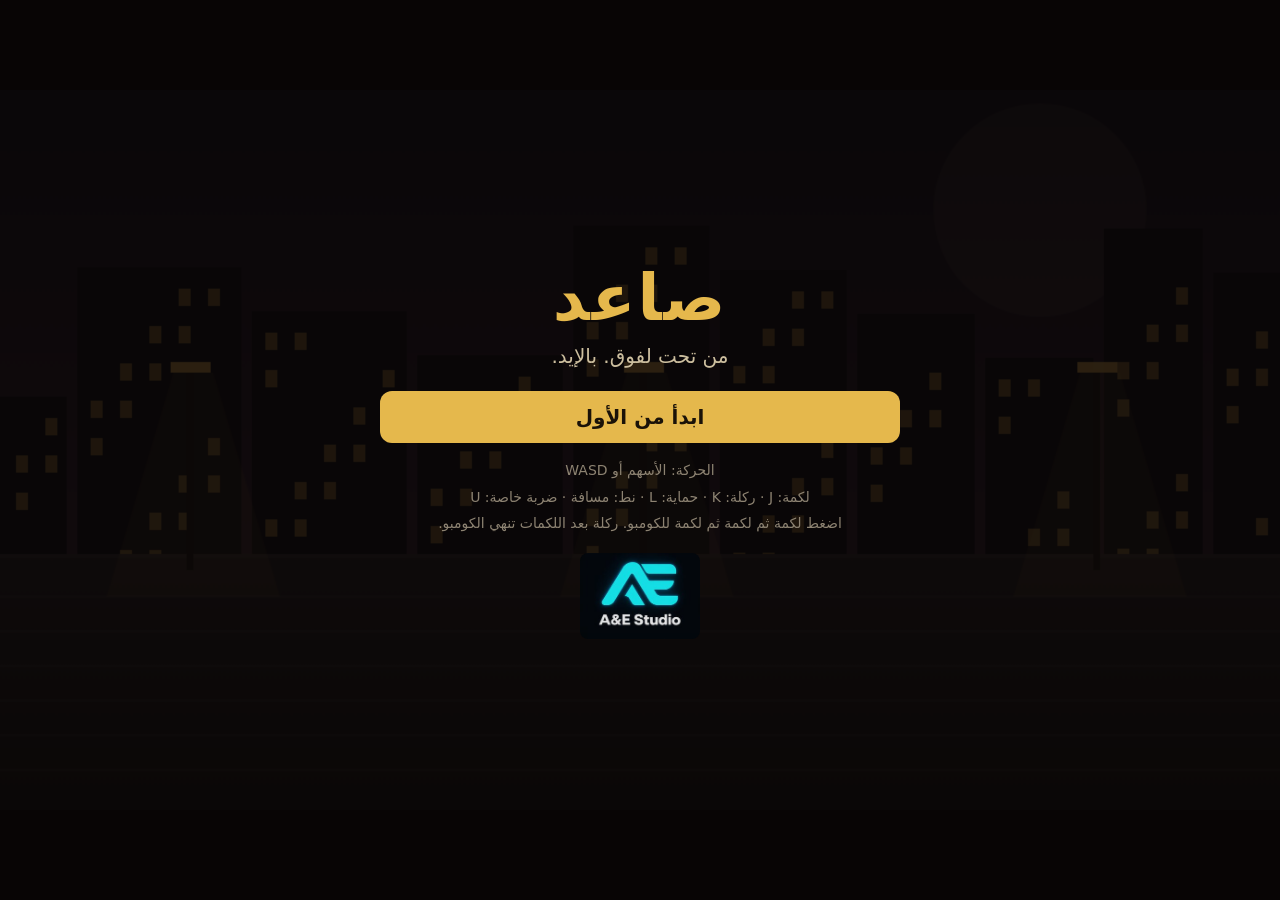
==== commit d75459a1: "Add files via upload" ====
--- a/sa3ed/index.html
+++ b/sa3ed/index.html
@@ -403,7 +403,7 @@
 function showTitle(){
   if(G)G.mode='menu';
   const ctl=touch?'اللمس: الأزرار على الشاشة.':'الحركة: الأسهم أو WASD<br>لكمة: J · ركلة: K · حماية: L · نط: مسافة · ضربة خاصة: U<br>اضغط لكمة ثم لكمة ثم لكمة للكومبو. ركلة بعد اللكمات تنهي الكومبو.';
-  show('<h1>صاعد</h1><p class="sub">من تحت لفوق. بالإيد.</p><button class="b" id="s0">ابدأ من الأول</button>'+(best>0?'<button class="b alt" id="s1">كمّل من مرحلة '+(best+1>4?4:best+1)+': '+STAGES[Math.min(best,3)].name+'</button>':'')+'<p class="kb">'+ctl+'</p>');
+  show('<h1>صاعد</h1><p class="sub">من تحت لفوق. بالإيد.</p><button class="b" id="s0">ابدأ من الأول</button>'+(best>0?'<button class="b alt" id="s1">كمّل من مرحلة '+(best+1>4?4:best+1)+': '+STAGES[Math.min(best,3)].name+'</button>':'')+'<p class="kb">'+ctl+'</p><img src="ae.jpg" alt="A&E Studio" style="display:block;margin:16px auto 0;width:120px;border-radius:8px;opacity:.9">');
   bind('s0',()=>{G=null;startStageIntro(0);});bind('s1',()=>{G=null;startStageIntro(Math.min(best,3));});
 }
 function startStageIntro(i){
